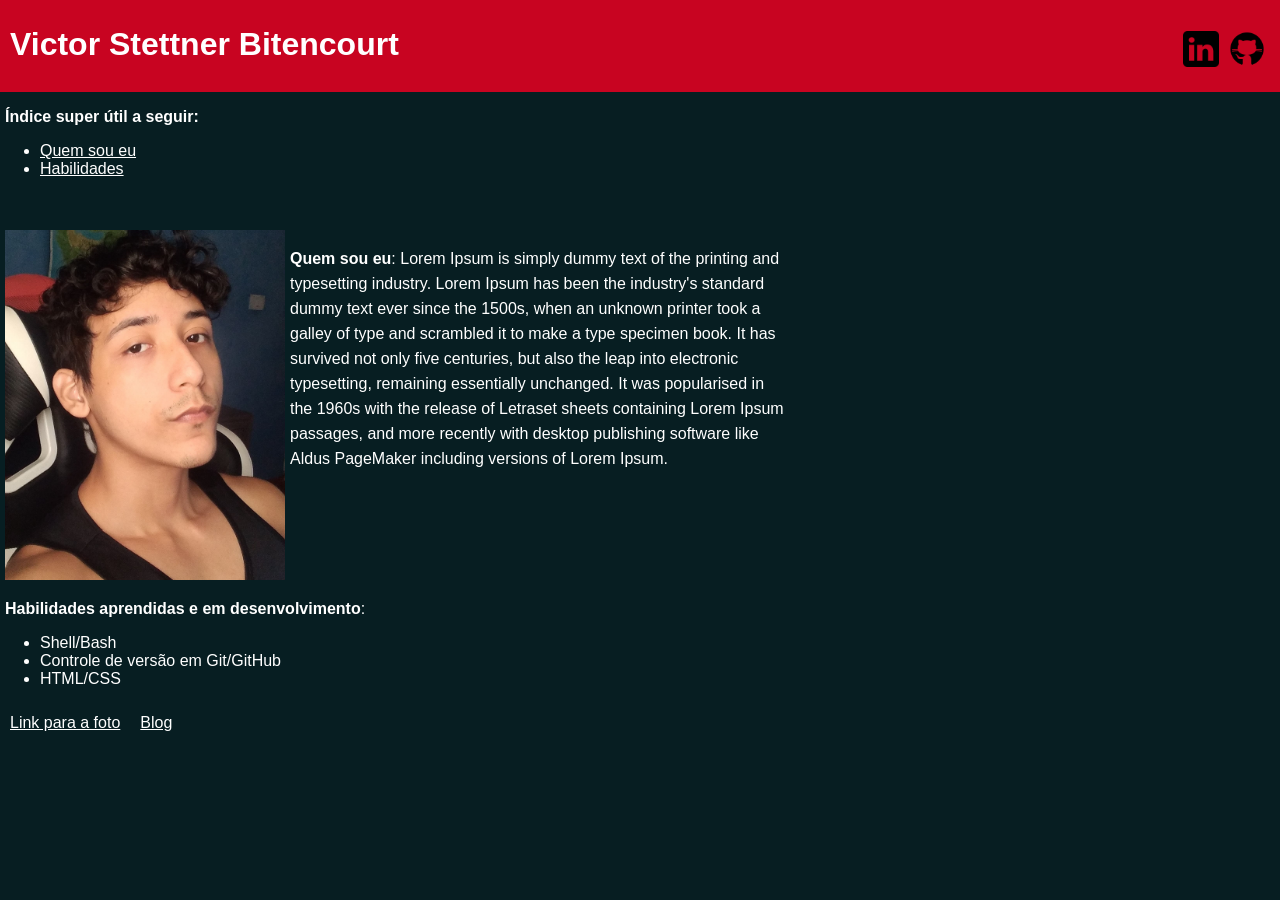
==== index.html @ 0883e7fb "alterando os arquivos de diretorio" ====
<!DOCTYPE html>
<html lang="pt-br">

<head>
    <meta charset="UTF-8">
    <link rel="stylesheet" href="style.css">
    <meta http-equiv="X-UA-Compatible" content="IE=edge">
    <meta name="viewport" content="width=device-width, initial-scale=1.0">
    <title>Portfólio</title>
</head>

<body>
    <header>
        <h1>Victor Stettner Bitencourt</h1>
        <p class="linkedin"><a href="https://www.linkedin.com/in/victor-stettner/" target="_blank"><img
                    src="linkedin-icon.png" width="36px"></a><a href="https://github.com/victorsbit"
                target="_blank"><img src="github.png" width="36px"></a></p>
    </header>
    <p id="indice"><strong>Índice super útil a seguir:</strong></p>
    <ul>
        <li><a href="#quem-sou-eu">Quem sou eu</a></li>
        <li><a href="#habilidades">Habilidades</a></li>
    </ul>

    <br>
    <br>
    <div class="main-container">
        <section>
            <img src="photo2.jpg" alt="" height="350" id="foto">
        </section>
        <br>
        <br>

        <article>
            <p id="quem-sou-eu">
                <strong>Quem sou eu</strong>: Lorem Ipsum is simply dummy text of the printing and typesetting industry. Lorem
                Ipsum has been the industry's standard dummy text ever since the 1500s, when an unknown printer took a galley of
                type and scrambled it to make a type specimen book. It has survived not only five centuries, but also the leap
                into electronic typesetting, remaining essentially unchanged. It was popularised in the 1960s with the release
                of Letraset sheets containing Lorem Ipsum passages, and more recently with desktop publishing software like
                Aldus PageMaker including versions of Lorem Ipsum.
            </p>
        </article>
    </div>

    <p id="habilidades">
        <strong>Habilidades aprendidas e em desenvolvimento</strong>:
    <ul>
        <li>
            Shell/Bash
        </li>
        <li>
            Controle de versão em Git/GitHub
        </li>
        <li>
            HTML/CSS
        </li>
    </ul>
    </p>

    <footer>    
        <a href="#foto">Link para a foto</a>
        <br>
        <a href="https://www.deprocrastination.co/blog/choose-your-addiction">Blog</a>
        <br>
        <br>
    </footer>
</body>

</html>
---- style.css ----
body {
    margin: auto 0;
    background-color: #071E22;
    color: white;
    font-family: Verdana, Geneva, Tahoma, sans-serif;
}

header {
    display: flex;
    justify-content: space-between;
    background-color: #C80421;
    padding: 5px;
}

a {
    color: white;
}

h1 {
    text-align: left;
    padding-left: 5px;
}

p img {
    padding-right: 10px;
}

.linkedin {
    padding-top: 10px;
}

.main-container {
    display: flex;
}

.main-container img {
    padding-right: 5px;
    padding-left: 5px;
}

.main-container p {
    line-height: 25px;
    width: 500px;
}

#indice {
    padding-left: 5px;
}

#habilidades {
    padding-left: 5px;
}

footer {
    display: flex;
}

footer a {
    padding: 10px;
}
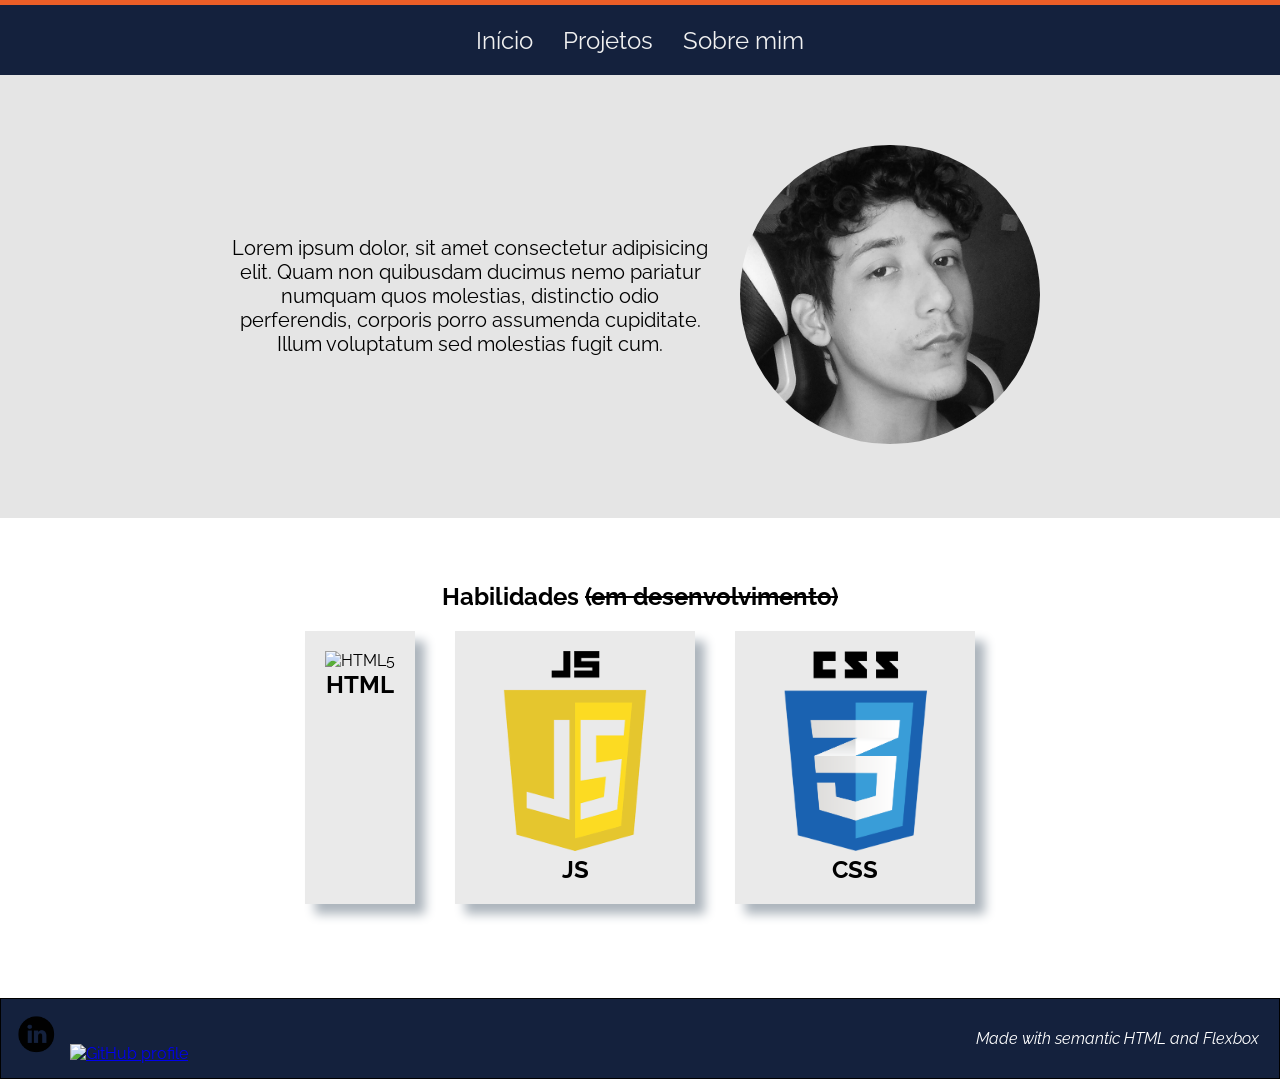
==== commit 548d371b: "Pagina de portfolio atualizada" ====
--- a/index.html
+++ b/index.html
@@ -1,70 +1,75 @@
 <!DOCTYPE html>
-<html lang="pt-br">
+<html lang="en">
 
 <head>
-    <meta charset="UTF-8">
-    <link rel="stylesheet" href="style.css">
-    <meta http-equiv="X-UA-Compatible" content="IE=edge">
-    <meta name="viewport" content="width=device-width, initial-scale=1.0">
-    <title>Portfólio</title>
+  <meta charset="UTF-8">
+  <meta http-equiv="X-UA-Compatible" content="IE=edge">
+  <meta name="viewport" content="width=device-width, initial-scale=1.0">
+  <link rel="stylesheet" href="style.css">
+  <link rel="preconnect" href="https://fonts.googleapis.com">
+  <link rel="preconnect" href="https://fonts.gstatic.com" crossorigin>
+  <link href="https://fonts.googleapis.com/css2?family=Raleway&display=swap" rel="stylesheet">
+  <script src="https://kit.fontawesome.com/c69fb6949b.js" crossorigin="anonymous"></script>
+  <title>Document</title>
 </head>
 
 <body>
-    <header>
-        <h1>Victor Stettner Bitencourt</h1>
-        <p class="linkedin"><a href="https://www.linkedin.com/in/victor-stettner/" target="_blank"><img
-                    src="linkedin-icon.png" width="36px"></a><a href="https://github.com/victorsbit"
-                target="_blank"><img src="github.png" width="36px"></a></p>
-    </header>
-    <p id="indice"><strong>Índice super útil a seguir:</strong></p>
-    <ul>
-        <li><a href="#quem-sou-eu">Quem sou eu</a></li>
-        <li><a href="#habilidades">Habilidades</a></li>
-    </ul>
 
-    <br>
-    <br>
-    <div class="main-container">
-        <section>
-            <img src="photo2.jpg" alt="" height="350" id="foto">
-        </section>
-        <br>
-        <br>
+  <header class="header-container">
+    <section class="header-wrapper">
+      <nav class="header-nav">
+        <a href="#">Início</a>
+        <a href="">Projetos</a>
+        <a href="">Sobre mim</a>
+      <!-- </nav>
+      <div class="links">
+        <a href="#"><img src="images/linkedin.jpg" alt="link para perfil do LinkedIn" class="icon"></a>
+        <a href="#"><img src="images/linkedin.jpg" alt="link para perfil do LinkedIn" class="icon"></a>
+      </div> -->
+    </section>
+  </header>
 
-        <article>
-            <p id="quem-sou-eu">
-                <strong>Quem sou eu</strong>: Lorem Ipsum is simply dummy text of the printing and typesetting industry. Lorem
-                Ipsum has been the industry's standard dummy text ever since the 1500s, when an unknown printer took a galley of
-                type and scrambled it to make a type specimen book. It has survived not only five centuries, but also the leap
-                into electronic typesetting, remaining essentially unchanged. It was popularised in the 1960s with the release
-                of Letraset sheets containing Lorem Ipsum passages, and more recently with desktop publishing software like
-                Aldus PageMaker including versions of Lorem Ipsum.
-            </p>
-        </article>
+  <main>
+
+    <section class="hero">
+      <section class="about-me">
+        <p>Lorem ipsum dolor, sit amet consectetur adipisicing elit. Quam non quibusdam ducimus nemo pariatur numquam quos molestias, distinctio odio perferendis, corporis porro assumenda cupiditate. Illum voluptatum sed molestias fugit cum.</p>
+      </section>
+      <aside class="profile">
+        <img src="images/profile.jpg" alt="Foto de perfil" class="profile-picture">
+      </aside>
+    </section>
+    <aside>
+    </aside>
+
+    <section class="main-container">
+      <h1>Habilidades <strike>(em desenvolvimento)</strike></h1>
+      <section class="skill-container">
+        <div class="skill-card">
+          <img src="images/html5.png" alt="HTML5" class="card-img">
+          <h2>HTML</h2>
+        </div>
+        <div class="skill-card">
+          <img src="images/js.png" alt="JS" class="card-img">
+          <h2>JS</h2>
+        </div>
+        <div class="skill-card">
+          <img src="images/css.png" alt="CSS" class="card-img">
+          <h2>CSS</h2>
+        </div>
+      </section>
+    </section>
+
+  </main>
+
+  <footer>
+    <div class="socials">
+      <a href="https://www.linkedin.com/in/victor-stettner/" target="_blank"><img src="images/linkedin.png" alt="LinkedIn profile" class="icon"></a>
+      <a href="https://github.com/victorsbit" target="_blank"><img src="images/github.png" alt="GitHub profile" class="icon"></a>
     </div>
+    <p><i>Made with semantic HTML and Flexbox</i></p>
+  </footer>
 
-    <p id="habilidades">
-        <strong>Habilidades aprendidas e em desenvolvimento</strong>:
-    <ul>
-        <li>
-            Shell/Bash
-        </li>
-        <li>
-            Controle de versão em Git/GitHub
-        </li>
-        <li>
-            HTML/CSS
-        </li>
-    </ul>
-    </p>
-
-    <footer>    
-        <a href="#foto">Link para a foto</a>
-        <br>
-        <a href="https://www.deprocrastination.co/blog/choose-your-addiction">Blog</a>
-        <br>
-        <br>
-    </footer>
 </body>
 
-</html>+</html>
--- a/style.css
+++ b/style.css
@@ -1,60 +1,131 @@
-body {
-    margin: auto 0;
-    background-color: #071E22;
-    color: white;
-    font-family: Verdana, Geneva, Tahoma, sans-serif;
+* {
+  margin: 0;
+  padding: 0;
+  box-sizing: border-box;
 }
 
-header {
-    display: flex;
-    justify-content: space-between;
-    background-color: #C80421;
-    padding: 5px;
+body {
+  font-family: 'Raleway', sans-serif;
+  border-top: 5px solid #eb5e28;
 }
 
-a {
-    color: white;
+.header-container {
+  width: 100%;
+  display: flex;
+  justify-content: center;
+  background-color: #14213d;
 }
 
-h1 {
-    text-align: left;
-    padding-left: 5px;
+.header-wrapper {
+  display: flex;
+  width: 60%;
+  align-items: center;
+  justify-content: center;
+  min-height: 70px;
 }
 
-p img {
-    padding-right: 10px;
+.header-nav {
+  display: flex;
 }
 
-.linkedin {
-    padding-top: 10px;
+.header-nav a {
+  margin: 15px;
+  font-size: 1.5rem;
+  text-decoration: none;
+  color: #F0F0F0;
+}
+
+.links {
+  display: flex;
+  color: white;
+}
+
+.icon {
+  width: 50px;
+  height: 50px;
+  padding: 5px;
+}
+
+main {
+  display: flex;
+  justify-content: center;
+  align-items: center;
+  flex-flow: column;
+}
+
+.hero {
+  display: flex;
+  width: 100%;
+  padding: 50px;
+  align-items: center;
+  justify-content: center;
+  background-color: #E5E5E5;
+}
+
+.about-me {
+  width: 500px;
+  padding: 10px;
+  text-align: center;
+  font-size: 1.25rem;
+}
+
+.profile-picture {
+  width: 300px;
+  border-radius: 150px;
+  margin: 20px;
 }
 
 .main-container {
-    display: flex;
+  width: 100%;
+  height: 50vh;
+  margin-bottom: 30px;
+  text-align: center;
+  display: flex;
+  justify-content: center;
+  align-items: center;
+  flex-direction: column;
 }
 
-.main-container img {
-    padding-right: 5px;
-    padding-left: 5px;
+.main-container h1 {
+  margin-bottom: 20px;
 }
 
-.main-container p {
-    line-height: 25px;
-    width: 500px;
+.skill-container {
+  width: 900px;
+  display: flex;
+  justify-content: center;
 }
 
-#indice {
-    padding-left: 5px;
+.skill-card {
+  padding: 20px;
+  margin: 0px 20px;
+  text-align: center;
+  background-color: rgba(229, 229, 229, 0.8);
+  box-shadow: 10px 10px 10px #adb5bd;
 }
 
-#habilidades {
-    padding-left: 5px;
+.skill-card:hover {
+  box-shadow: 10px 10px 100px black;
+}
+
+.card-img {
+  width: 200px;
 }
 
 footer {
-    display: flex;
+  min-height: 70px;
+  border: black solid 1px;
+  display: flex;
+  justify-content: space-between;
+  align-items: center;
+  background-color: #14213d;
+  color: white;
 }
 
-footer a {
-    padding: 10px;
-}+footer p {
+  margin-right: 20px;
+}
+
+.socials {
+  padding: 10px;
+}
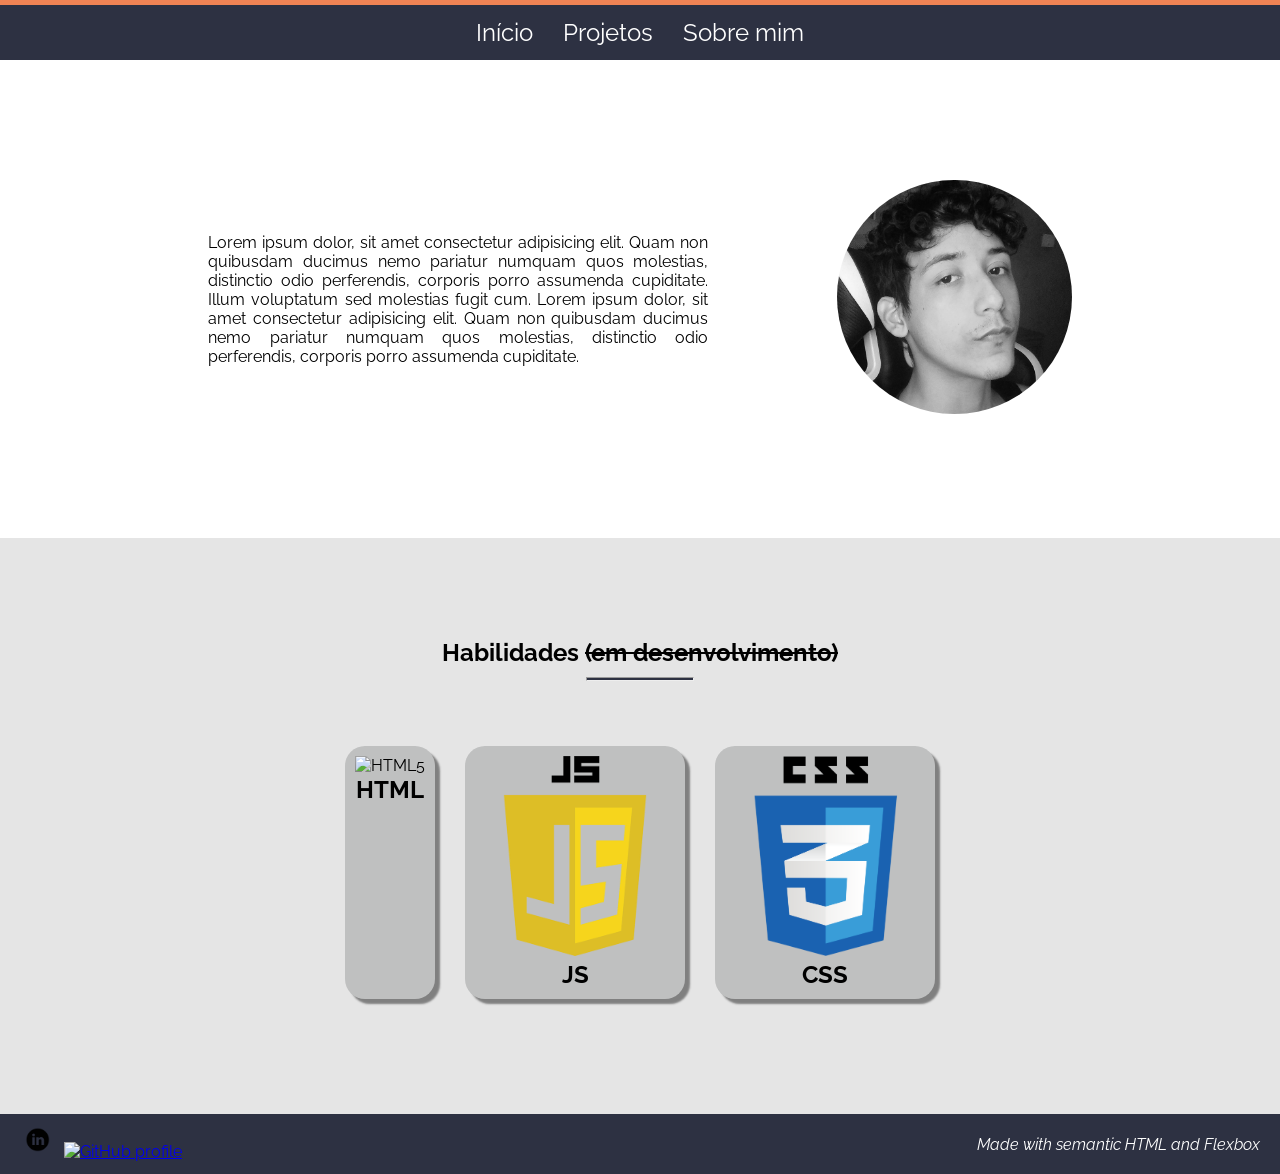
==== commit a0a09475: "Adiciona atualizacoes ao layout" ====
--- a/index.html
+++ b/index.html
@@ -1,5 +1,5 @@
 <!DOCTYPE html>
-<html lang="en">
+<html lang="pt-br">
 
 <head>
   <meta charset="UTF-8">
@@ -9,41 +9,33 @@
   <link rel="preconnect" href="https://fonts.googleapis.com">
   <link rel="preconnect" href="https://fonts.gstatic.com" crossorigin>
   <link href="https://fonts.googleapis.com/css2?family=Raleway&display=swap" rel="stylesheet">
-  <script src="https://kit.fontawesome.com/c69fb6949b.js" crossorigin="anonymous"></script>
-  <title>Document</title>
+  <title>Portfólio</title>
 </head>
 
 <body>
 
   <header class="header-container">
-    <section class="header-wrapper">
       <nav class="header-nav">
         <a href="#">Início</a>
-        <a href="">Projetos</a>
-        <a href="">Sobre mim</a>
-      <!-- </nav>
-      <div class="links">
-        <a href="#"><img src="images/linkedin.jpg" alt="link para perfil do LinkedIn" class="icon"></a>
-        <a href="#"><img src="images/linkedin.jpg" alt="link para perfil do LinkedIn" class="icon"></a>
-      </div> -->
-    </section>
+        <a href="#">Projetos</a>
+        <a href="#">Sobre mim</a>
+      </nav>
   </header>
 
   <main>
 
     <section class="hero">
       <section class="about-me">
-        <p>Lorem ipsum dolor, sit amet consectetur adipisicing elit. Quam non quibusdam ducimus nemo pariatur numquam quos molestias, distinctio odio perferendis, corporis porro assumenda cupiditate. Illum voluptatum sed molestias fugit cum.</p>
+        <p>Lorem ipsum dolor, sit amet consectetur adipisicing elit. Quam non quibusdam ducimus nemo pariatur numquam quos molestias, distinctio odio perferendis, corporis porro assumenda cupiditate. Illum voluptatum sed molestias fugit cum. Lorem ipsum dolor, sit amet consectetur adipisicing elit. Quam non quibusdam ducimus nemo pariatur numquam quos molestias, distinctio odio perferendis, corporis porro assumenda cupiditate.</p>
       </section>
       <aside class="profile">
-        <img src="images/profile.jpg" alt="Foto de perfil" class="profile-picture">
+        <img src="images/profile.jpg" alt="Foto de perfil" class="profile-pic">
       </aside>
     </section>
-    <aside>
-    </aside>
 
     <section class="main-container">
-      <h1>Habilidades <strike>(em desenvolvimento)</strike></h1>
+      <h1 class="title-skill">Habilidades <strike>(em desenvolvimento)</strike></h1>
+      <hr>
       <section class="skill-container">
         <div class="skill-card">
           <img src="images/html5.png" alt="HTML5" class="card-img">
--- a/style.css
+++ b/style.css
@@ -5,127 +5,181 @@
 }
 
 body {
+  width: 100%;
+  min-height: 100vh;
+  display: flex;
+  flex-direction: column;
   font-family: 'Raleway', sans-serif;
-  border-top: 5px solid #eb5e28;
 }
 
 .header-container {
   width: 100%;
+  height: 60px;
   display: flex;
   justify-content: center;
-  background-color: #14213d;
-}
-
-.header-wrapper {
-  display: flex;
-  width: 60%;
   align-items: center;
-  justify-content: center;
-  min-height: 70px;
+  background-color: #2d3142;
+  border-top: #ef8354 solid 5px;
+  font-size: 1.5em;
 }
 
 .header-nav {
-  display: flex;
-}
-
-.header-nav a {
-  margin: 15px;
-  font-size: 1.5rem;
-  text-decoration: none;
-  color: #F0F0F0;
-}
-
-.links {
-  display: flex;
-  color: white;
-}
-
-.icon {
-  width: 50px;
-  height: 50px;
-  padding: 5px;
-}
-
-main {
-  display: flex;
-  justify-content: center;
-  align-items: center;
-  flex-flow: column;
-}
-
-.hero {
-  display: flex;
   width: 100%;
-  padding: 50px;
-  align-items: center;
-  justify-content: center;
-  background-color: #E5E5E5;
-}
-
-.about-me {
-  width: 500px;
-  padding: 10px;
-  text-align: center;
-  font-size: 1.25rem;
-}
-
-.profile-picture {
-  width: 300px;
-  border-radius: 150px;
-  margin: 20px;
-}
-
-.main-container {
-  width: 100%;
-  height: 50vh;
-  margin-bottom: 30px;
-  text-align: center;
-  display: flex;
-  justify-content: center;
-  align-items: center;
-  flex-direction: column;
-}
-
-.main-container h1 {
-  margin-bottom: 20px;
-}
-
-.skill-container {
-  width: 900px;
   display: flex;
   justify-content: center;
 }
 
-.skill-card {
-  padding: 20px;
-  margin: 0px 20px;
-  text-align: center;
-  background-color: rgba(229, 229, 229, 0.8);
-  box-shadow: 10px 10px 10px #adb5bd;
+.header-nav a {
+  padding: 15px;
+  color: white;
+  text-decoration: none;
 }
 
-.skill-card:hover {
-  box-shadow: 10px 10px 100px black;
+@media screen and (max-width: 1024px) {
+  .header-container {
+    font-size: 1.2em;
+  }
+}
+
+main {
+  width: 100%;
+  flex-direction: column;
+  align-items: center;
+  display: flex;
+}
+
+.hero {
+  background-color: #FFFFFF;
+  width: 100%;
+  padding: 100px;
+  display: flex;
+  justify-content: space-evenly;
+  align-items: center;
+}
+
+.about-me {
+  width: 50%;
+  padding: 20px;
+  text-align: justify;
+  text-justify: distribute;
+}
+
+.profile-pic {
+  width: 275px;
+  padding: 20px;
+  border-radius: 150px;
 }
 
 .card-img {
   width: 200px;
 }
 
+@media screen and (max-width: 1024px) {
+  .hero {
+    width: 100%;
+    padding: 50px;
+    display: flex;
+    justify-content: space-evenly;
+    flex-direction: column;
+  }
+
+  .profile {
+    order: 1;
+  }
+
+  .about-me {
+    order: 2;
+  }
+
+  .profile-pic {
+    width: 200px;
+    padding: 10px;
+  }
+
+  .about-me {
+    width: 75%;
+  }
+}
+
+@media screen and (max-width: 700px) {
+  .hero {
+    padding: 20px; 
+  }
+
+  .about-me {
+    width: 100%;
+  }
+}
+
+.main-container {
+  width: 100%;
+  padding: 100px;
+  background-color: #e5e5e5;
+  display: flex;
+  flex-direction: column;
+  align-items: center;
+  text-align: center;
+}
+
+hr {
+  width: 10%;
+  height: 4px;
+  background-color: #2d3142;
+  margin: 10px 0 50px 0;
+}
+
+.skill-container {
+  display: flex;
+}
+
+.skill-card {
+  text-align: center;
+  background-color: #BFC0C0;
+  border-radius: 20px;
+  margin: 15px;
+  padding: 10px;
+  box-shadow: 5px 5px 2px 0 gray;
+}
+
+.skill-card:hover {
+  box-shadow: 10px 10px 5px 5px gray;
+}
+
+@media screen and (max-width: 1024px) {
+  .card-img {
+    width: 150px;
+  }
+}
+
+@media screen and (max-width: 700px) {
+  .skill-container {
+    flex-direction: column;
+  }
+}
+
+main {
+  background-color: #e5e5e5;
+  flex: 1;
+}
+
 footer {
-  min-height: 70px;
-  border: black solid 1px;
+  background-color: #2d3142;
+  height: 60px;
   display: flex;
+  color: white;
   justify-content: space-between;
   align-items: center;
-  background-color: #14213d;
-  color: white;
+  padding: 20px;
 }
 
-footer p {
-  margin-right: 20px;
+.icon {
+  width: 25px;
+  margin: 5px;
 }
 
-.socials {
-  padding: 10px;
+@media screen and (max-width: 400px) {
+  footer {
+    font-size: 0.8em;
+    justify-content: space-around;
+  }
 }
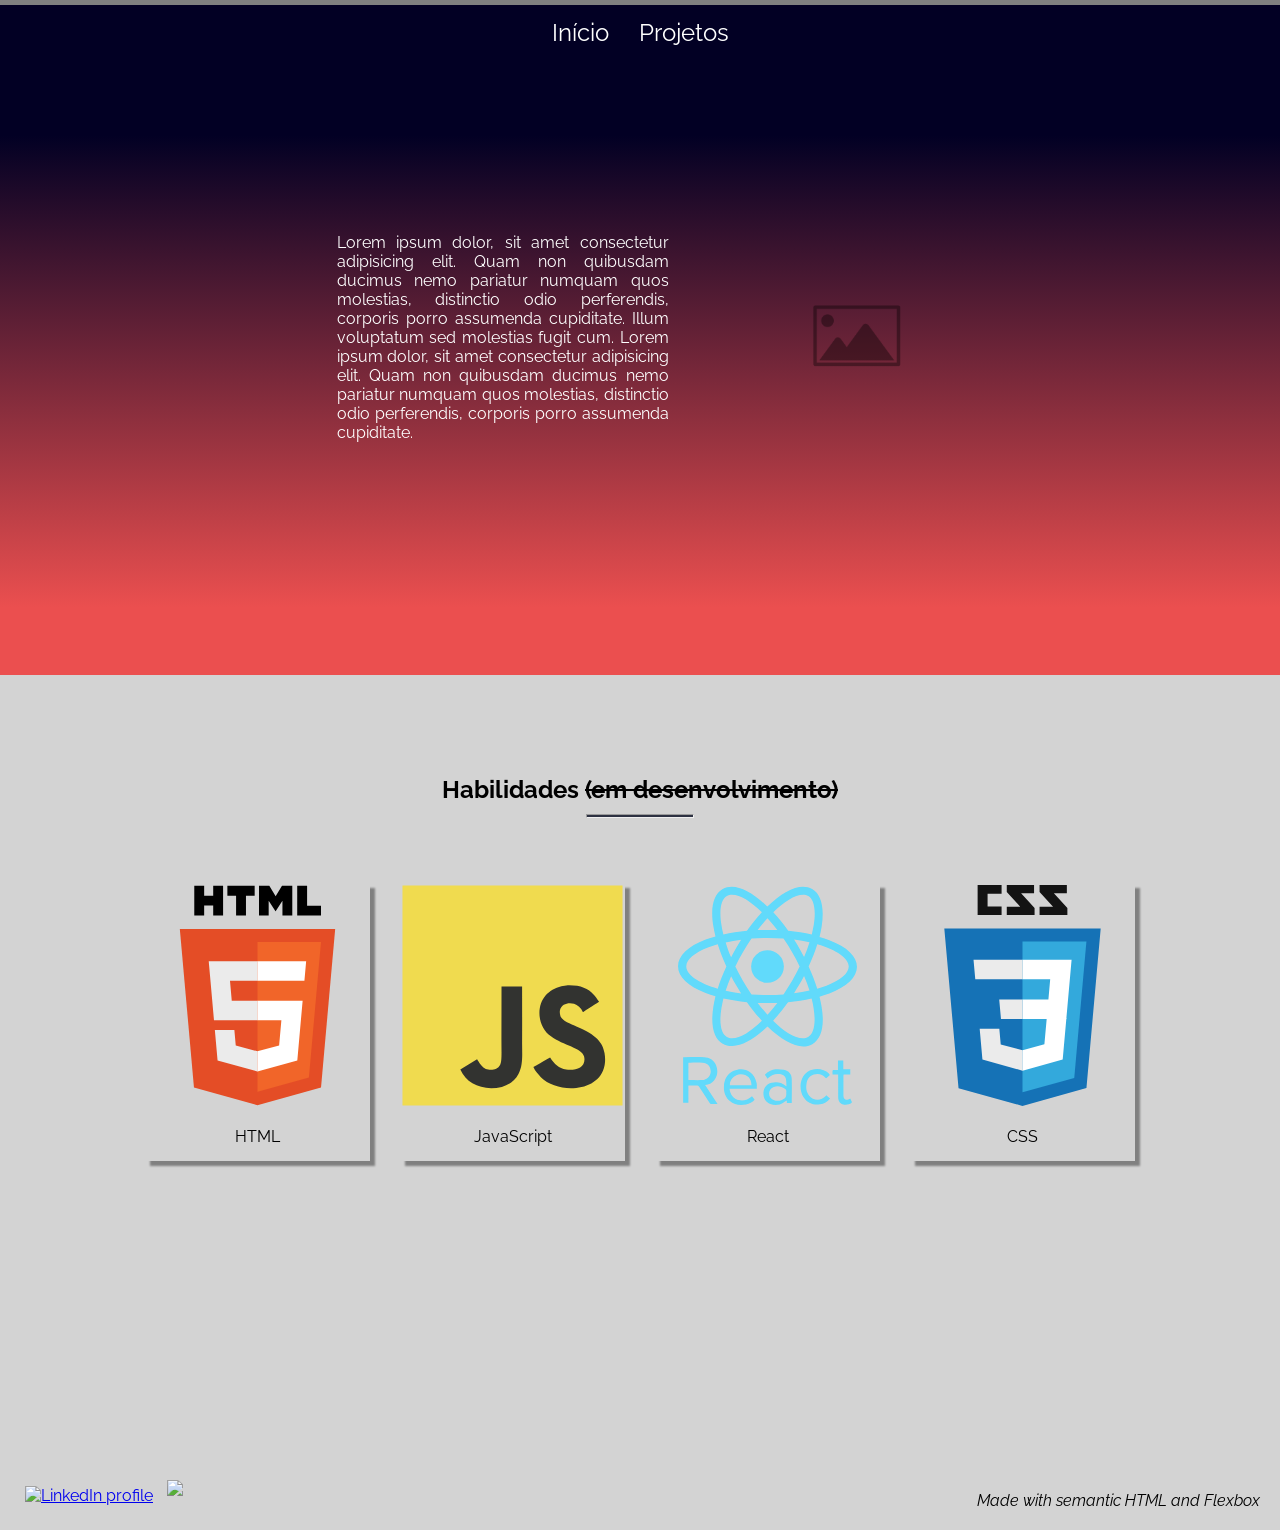
==== commit 1e6c7077: "new layout" ====
--- a/index.html
+++ b/index.html
@@ -17,8 +17,7 @@
   <header class="header-container">
       <nav class="header-nav">
         <a href="#">Início</a>
-        <a href="#">Projetos</a>
-        <a href="#">Sobre mim</a>
+        <a href="#skills">Projetos</a>
       </nav>
   </header>
 
@@ -29,25 +28,29 @@
         <p>Lorem ipsum dolor, sit amet consectetur adipisicing elit. Quam non quibusdam ducimus nemo pariatur numquam quos molestias, distinctio odio perferendis, corporis porro assumenda cupiditate. Illum voluptatum sed molestias fugit cum. Lorem ipsum dolor, sit amet consectetur adipisicing elit. Quam non quibusdam ducimus nemo pariatur numquam quos molestias, distinctio odio perferendis, corporis porro assumenda cupiditate.</p>
       </section>
       <aside class="profile">
-        <img src="images/profile.jpg" alt="Foto de perfil" class="profile-pic">
+        <img src="images/placeholder-image.png" alt="Foto de perfil" class="profile-pic">
       </aside>
     </section>
 
     <section class="main-container">
-      <h1 class="title-skill">Habilidades <strike>(em desenvolvimento)</strike></h1>
+      <h1 class="title-skill" id="skills">Habilidades <strike>(em desenvolvimento)</strike></h1>
       <hr>
       <section class="skill-container">
         <div class="skill-card">
-          <img src="images/html5.png" alt="HTML5" class="card-img">
-          <h2>HTML</h2>
+          <img src="images/html.svg" alt="HTML5 icon" class="card-img">
+          <div class="span"><span>HTML</span></div>
         </div>
         <div class="skill-card">
-          <img src="images/js.png" alt="JS" class="card-img">
-          <h2>JS</h2>
+          <img src="images/js.svg" alt="JS icon" class="card-img">
+          <div class="span"><span>JavaScript</span></div>
         </div>
         <div class="skill-card">
-          <img src="images/css.png" alt="CSS" class="card-img">
-          <h2>CSS</h2>
+          <img src="images/react.svg" alt="React icon" class="card-img">
+          <div class="span"><span>React</span></div>
+        </div>
+        <div class="skill-card">
+          <img src="images/css.svg" alt="CSS icon" class="card-img">
+          <div class="span"><span>CSS</span></div>
         </div>
       </section>
     </section>
@@ -55,9 +58,9 @@
   </main>
 
   <footer>
-    <div class="socials">
-      <a href="https://www.linkedin.com/in/victor-stettner/" target="_blank"><img src="images/linkedin.png" alt="LinkedIn profile" class="icon"></a>
-      <a href="https://github.com/victorsbit" target="_blank"><img src="images/github.png" alt="GitHub profile" class="icon"></a>
+    <div id="socials">
+      <a href="https://www.linkedin.com/in/victor-stettner/" target="_blank"><img src="https://cdn.jsdelivr.net/gh/devicons/devicon/icons/linkedin/linkedin-plain.svg" alt="LinkedIn profile" class="icon"></a>
+      <a href="https://github.com/victorsbit" target="_blank"><img src="https://cdn.jsdelivr.net/gh/devicons/devicon/icons/github/github-original.svg" class="icon"></a>
     </div>
     <p><i>Made with semantic HTML and Flexbox</i></p>
   </footer>
--- a/style.css
+++ b/style.css
@@ -18,9 +18,10 @@
   display: flex;
   justify-content: center;
   align-items: center;
-  background-color: #2d3142;
-  border-top: #ef8354 solid 5px;
+  background: #020024;
+  border-top: gray solid 5px;
   font-size: 1.5em;
+  position: fixed;
 }
 
 .header-nav {
@@ -35,6 +36,7 @@
   text-decoration: none;
 }
 
+
 @media screen and (max-width: 1024px) {
   .header-container {
     font-size: 1.2em;
@@ -49,8 +51,11 @@
 }
 
 .hero {
-  background-color: #FFFFFF;
-  width: 100%;
+  background: rgb(235,79,79);
+  background: linear-gradient(0deg, rgba(235,79,79,1) 10%, rgba(2,0,36,1) 80%);
+  color: white;
+  width: 100%;
+  height: 75vh;
   padding: 100px;
   display: flex;
   justify-content: space-evenly;
@@ -71,7 +76,24 @@
 }
 
 .card-img {
-  width: 200px;
+  width: 225px;
+}
+
+@media screen and (min-width: 1025px) {
+  .hero {
+    justify-content: center;
+  }
+  
+  .profile-pic {
+    padding: 0;
+  }
+
+  .about-me {
+    width: 40%;
+    padding: 50px;
+    text-align: justify;
+    text-justify: distribute;
+  }
 }
 
 @media screen and (max-width: 1024px) {
@@ -114,11 +136,14 @@
 .main-container {
   width: 100%;
   padding: 100px;
-  background-color: #e5e5e5;
+  /* background: rgb(2,0,36,1);
+  background: linear-gradient(0deg, rgba(2,0,36,1) 10%, rgba(235,79,79) 80%); */
+  background-color: lightgray;
   display: flex;
   flex-direction: column;
   align-items: center;
   text-align: center;
+  height: 75vh;
 }
 
 hr {
@@ -133,12 +158,16 @@
 }
 
 .skill-card {
+  /* background-color: rgba(235,79,79,1); */
   text-align: center;
-  background-color: #BFC0C0;
-  border-radius: 20px;
   margin: 15px;
-  padding: 10px;
   box-shadow: 5px 5px 2px 0 gray;
+  transition: 0.25s;
+}
+
+.span {
+  background-color: lightgray;
+  padding: 15px;
 }
 
 .skill-card:hover {
@@ -163,17 +192,18 @@
 }
 
 footer {
-  background-color: #2d3142;
-  height: 60px;
-  display: flex;
-  color: white;
+  background-color: lightgray;
+  /* background: rgb(2,0,36);
+  background: linear-gradient(90deg, rgba(2,0,36,1) 10%, rgba(255,255,255,1) 70%); */
+  height: 20vh;
+  display: flex;
   justify-content: space-between;
-  align-items: center;
+  align-items: flex-end;
   padding: 20px;
 }
 
 .icon {
-  width: 25px;
+  width: 35px;
   margin: 5px;
 }
 
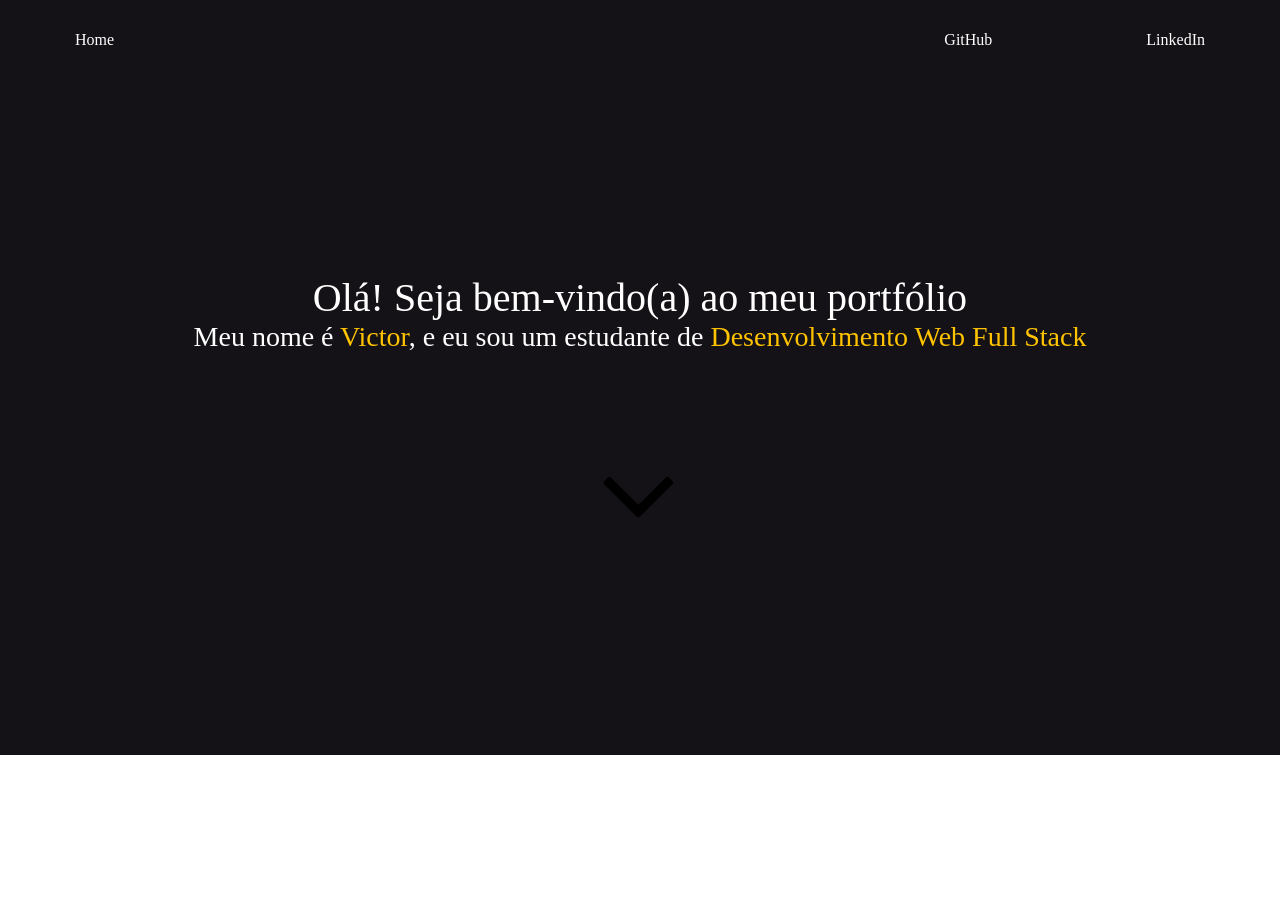
==== commit 890922ee: "feat: header" ====
--- a/index.html
+++ b/index.html
@@ -1,70 +1,42 @@
 <!DOCTYPE html>
-<html lang="pt-br">
+<html lang="en">
+  <head>
+    <meta charset="UTF-8">
+    <meta http-equiv="X-UA-Compatible" content="IE=edge">
+    <meta name="viewport" content="width=device-width, initial-scale=1.0">
+    <link rel="stylesheet" href="style.css">
+    <title>Document</title>
+  </head>
+  <body>
+    <header class="main-header">
+      <div>
+        <a href="#">
+          Home
+        </a>
+      </div>
+      <nav>
+        <a href="#">
+          GitHub
+        </a>
+        <a href="#">
+          LinkedIn
+        </a>
+      </nav>
+    </header>
 
-<head>
-  <meta charset="UTF-8">
-  <meta http-equiv="X-UA-Compatible" content="IE=edge">
-  <meta name="viewport" content="width=device-width, initial-scale=1.0">
-  <link rel="stylesheet" href="style.css">
-  <link rel="preconnect" href="https://fonts.googleapis.com">
-  <link rel="preconnect" href="https://fonts.gstatic.com" crossorigin>
-  <link href="https://fonts.googleapis.com/css2?family=Raleway&display=swap" rel="stylesheet">
-  <title>Portfólio</title>
-</head>
-
-<body>
-
-  <header class="header-container">
-      <nav class="header-nav">
-        <a href="#">Início</a>
-        <a href="#skills">Projetos</a>
-      </nav>
-  </header>
-
-  <main>
-
-    <section class="hero">
-      <section class="about-me">
-        <p>Lorem ipsum dolor, sit amet consectetur adipisicing elit. Quam non quibusdam ducimus nemo pariatur numquam quos molestias, distinctio odio perferendis, corporis porro assumenda cupiditate. Illum voluptatum sed molestias fugit cum. Lorem ipsum dolor, sit amet consectetur adipisicing elit. Quam non quibusdam ducimus nemo pariatur numquam quos molestias, distinctio odio perferendis, corporis porro assumenda cupiditate.</p>
-      </section>
-      <aside class="profile">
-        <img src="images/placeholder-image.png" alt="Foto de perfil" class="profile-pic">
-      </aside>
-    </section>
-
-    <section class="main-container">
-      <h1 class="title-skill" id="skills">Habilidades <strike>(em desenvolvimento)</strike></h1>
-      <hr>
-      <section class="skill-container">
-        <div class="skill-card">
-          <img src="images/html.svg" alt="HTML5 icon" class="card-img">
-          <div class="span"><span>HTML</span></div>
+    <main>
+      <section class="hero">
+        <div class="about-me">
+          <span class="welcome">Olá! Seja bem-vindo(a) ao meu portfólio</span>
+          <br />
+          <span class="about">Meu nome é <span class="orange">Victor</span>, e eu sou um estudante de <span class="orange">Desenvolvimento Web Full Stack</span></span>
         </div>
-        <div class="skill-card">
-          <img src="images/js.svg" alt="JS icon" class="card-img">
-          <div class="span"><span>JavaScript</span></div>
-        </div>
-        <div class="skill-card">
-          <img src="images/react.svg" alt="React icon" class="card-img">
-          <div class="span"><span>React</span></div>
-        </div>
-        <div class="skill-card">
-          <img src="images/css.svg" alt="CSS icon" class="card-img">
-          <div class="span"><span>CSS</span></div>
+        <div class="scroll-down">
+          <a href="#">
+            <img src="assets/dropdown-arrow.png" />
+          </a>
         </div>
       </section>
-    </section>
-
-  </main>
-
-  <footer>
-    <div id="socials">
-      <a href="https://www.linkedin.com/in/victor-stettner/" target="_blank"><img src="https://cdn.jsdelivr.net/gh/devicons/devicon/icons/linkedin/linkedin-plain.svg" alt="LinkedIn profile" class="icon"></a>
-      <a href="https://github.com/victorsbit" target="_blank"><img src="https://cdn.jsdelivr.net/gh/devicons/devicon/icons/github/github-original.svg" class="icon"></a>
-    </div>
-    <p><i>Made with semantic HTML and Flexbox</i></p>
-  </footer>
-
-</body>
-
-</html>
+    </main>
+  </body>
+</html>
--- a/style.css
+++ b/style.css
@@ -1,215 +1,94 @@
 * {
   margin: 0;
   padding: 0;
-  box-sizing: border-box;
+  scroll-behavior: smooth;
 }
 
 body {
-  width: 100%;
-  min-height: 100vh;
   display: flex;
   flex-direction: column;
-  font-family: 'Raleway', sans-serif;
+  height: 100vh;
 }
 
-.header-container {
-  width: 100%;
-  height: 60px;
+.main-header {
+  align-items: center;
+  background-color: rgb(20, 18, 22);
   display: flex;
-  justify-content: center;
-  align-items: center;
-  background: #020024;
-  border-top: gray solid 5px;
-  font-size: 1.5em;
-  position: fixed;
+  justify-content: space-between;
+  height: 80px;
 }
 
-.header-nav {
-  width: 100%;
-  display: flex;
-  justify-content: center;
-}
-
-.header-nav a {
-  padding: 15px;
+.main-header a {
   color: white;
+  margin: 0px 75px;
   text-decoration: none;
 }
 
+@media screen and (max-width: 500px) {
+  .main-header {
+    justify-content: center;
+  }
 
-@media screen and (max-width: 1024px) {
-  .header-container {
-    font-size: 1.2em;
+  .main-header a {
+    margin: 20px;
   }
 }
 
-main {
+.hero {
+  align-items: center;
+  background-color: rgb(20, 18, 22);
+  color: white;
+  display: flex;
+  flex-direction: column;
+  height: 75vh;
+  justify-content: center;
   width: 100%;
-  flex-direction: column;
-  align-items: center;
-  display: flex;
-}
-
-.hero {
-  background: rgb(235,79,79);
-  background: linear-gradient(0deg, rgba(235,79,79,1) 10%, rgba(2,0,36,1) 80%);
-  color: white;
-  width: 100%;
-  height: 75vh;
-  padding: 100px;
-  display: flex;
-  justify-content: space-evenly;
-  align-items: center;
 }
 
 .about-me {
-  width: 50%;
-  padding: 20px;
-  text-align: justify;
-  text-justify: distribute;
+  margin-bottom: 80px;
+  text-align: center;
 }
 
-.profile-pic {
-  width: 275px;
-  padding: 20px;
-  border-radius: 150px;
+.hero a {
+  text-decoration: none;
+  color: white;
 }
 
-.card-img {
-  width: 225px;
+.welcome {
+  font-size: 2.5em;
 }
 
-@media screen and (min-width: 1025px) {
-  .hero {
+.about {
+  font-size: 1.75em;
+}
+
+.orange {
+  color: rgb(255, 195, 0);
+}
+
+.scroll-down {
+  justify-self: flex-end;
+}
+
+.scroll-down img {
+  width: 125px;
+}
+
+@media screen and (max-width: 900px) {
+  .main-header {
     justify-content: center;
   }
-  
-  .profile-pic {
-    padding: 0;
+
+  .main-header a {
+    margin: 20px;
   }
 
-  .about-me {
-    width: 40%;
-    padding: 50px;
-    text-align: justify;
-    text-justify: distribute;
+  .welcome {
+    font-size: 2em;
   }
-}
-
-@media screen and (max-width: 1024px) {
-  .hero {
-    width: 100%;
-    padding: 50px;
-    display: flex;
-    justify-content: space-evenly;
-    flex-direction: column;
+  
+  .about {
+    font-size: 1.25em;
   }
-
-  .profile {
-    order: 1;
-  }
-
-  .about-me {
-    order: 2;
-  }
-
-  .profile-pic {
-    width: 200px;
-    padding: 10px;
-  }
-
-  .about-me {
-    width: 75%;
-  }
-}
-
-@media screen and (max-width: 700px) {
-  .hero {
-    padding: 20px; 
-  }
-
-  .about-me {
-    width: 100%;
-  }
-}
-
-.main-container {
-  width: 100%;
-  padding: 100px;
-  /* background: rgb(2,0,36,1);
-  background: linear-gradient(0deg, rgba(2,0,36,1) 10%, rgba(235,79,79) 80%); */
-  background-color: lightgray;
-  display: flex;
-  flex-direction: column;
-  align-items: center;
-  text-align: center;
-  height: 75vh;
-}
-
-hr {
-  width: 10%;
-  height: 4px;
-  background-color: #2d3142;
-  margin: 10px 0 50px 0;
-}
-
-.skill-container {
-  display: flex;
-}
-
-.skill-card {
-  /* background-color: rgba(235,79,79,1); */
-  text-align: center;
-  margin: 15px;
-  box-shadow: 5px 5px 2px 0 gray;
-  transition: 0.25s;
-}
-
-.span {
-  background-color: lightgray;
-  padding: 15px;
-}
-
-.skill-card:hover {
-  box-shadow: 10px 10px 5px 5px gray;
-}
-
-@media screen and (max-width: 1024px) {
-  .card-img {
-    width: 150px;
-  }
-}
-
-@media screen and (max-width: 700px) {
-  .skill-container {
-    flex-direction: column;
-  }
-}
-
-main {
-  background-color: #e5e5e5;
-  flex: 1;
-}
-
-footer {
-  background-color: lightgray;
-  /* background: rgb(2,0,36);
-  background: linear-gradient(90deg, rgba(2,0,36,1) 10%, rgba(255,255,255,1) 70%); */
-  height: 20vh;
-  display: flex;
-  justify-content: space-between;
-  align-items: flex-end;
-  padding: 20px;
-}
-
-.icon {
-  width: 35px;
-  margin: 5px;
-}
-
-@media screen and (max-width: 400px) {
-  footer {
-    font-size: 0.8em;
-    justify-content: space-around;
-  }
-}
+}
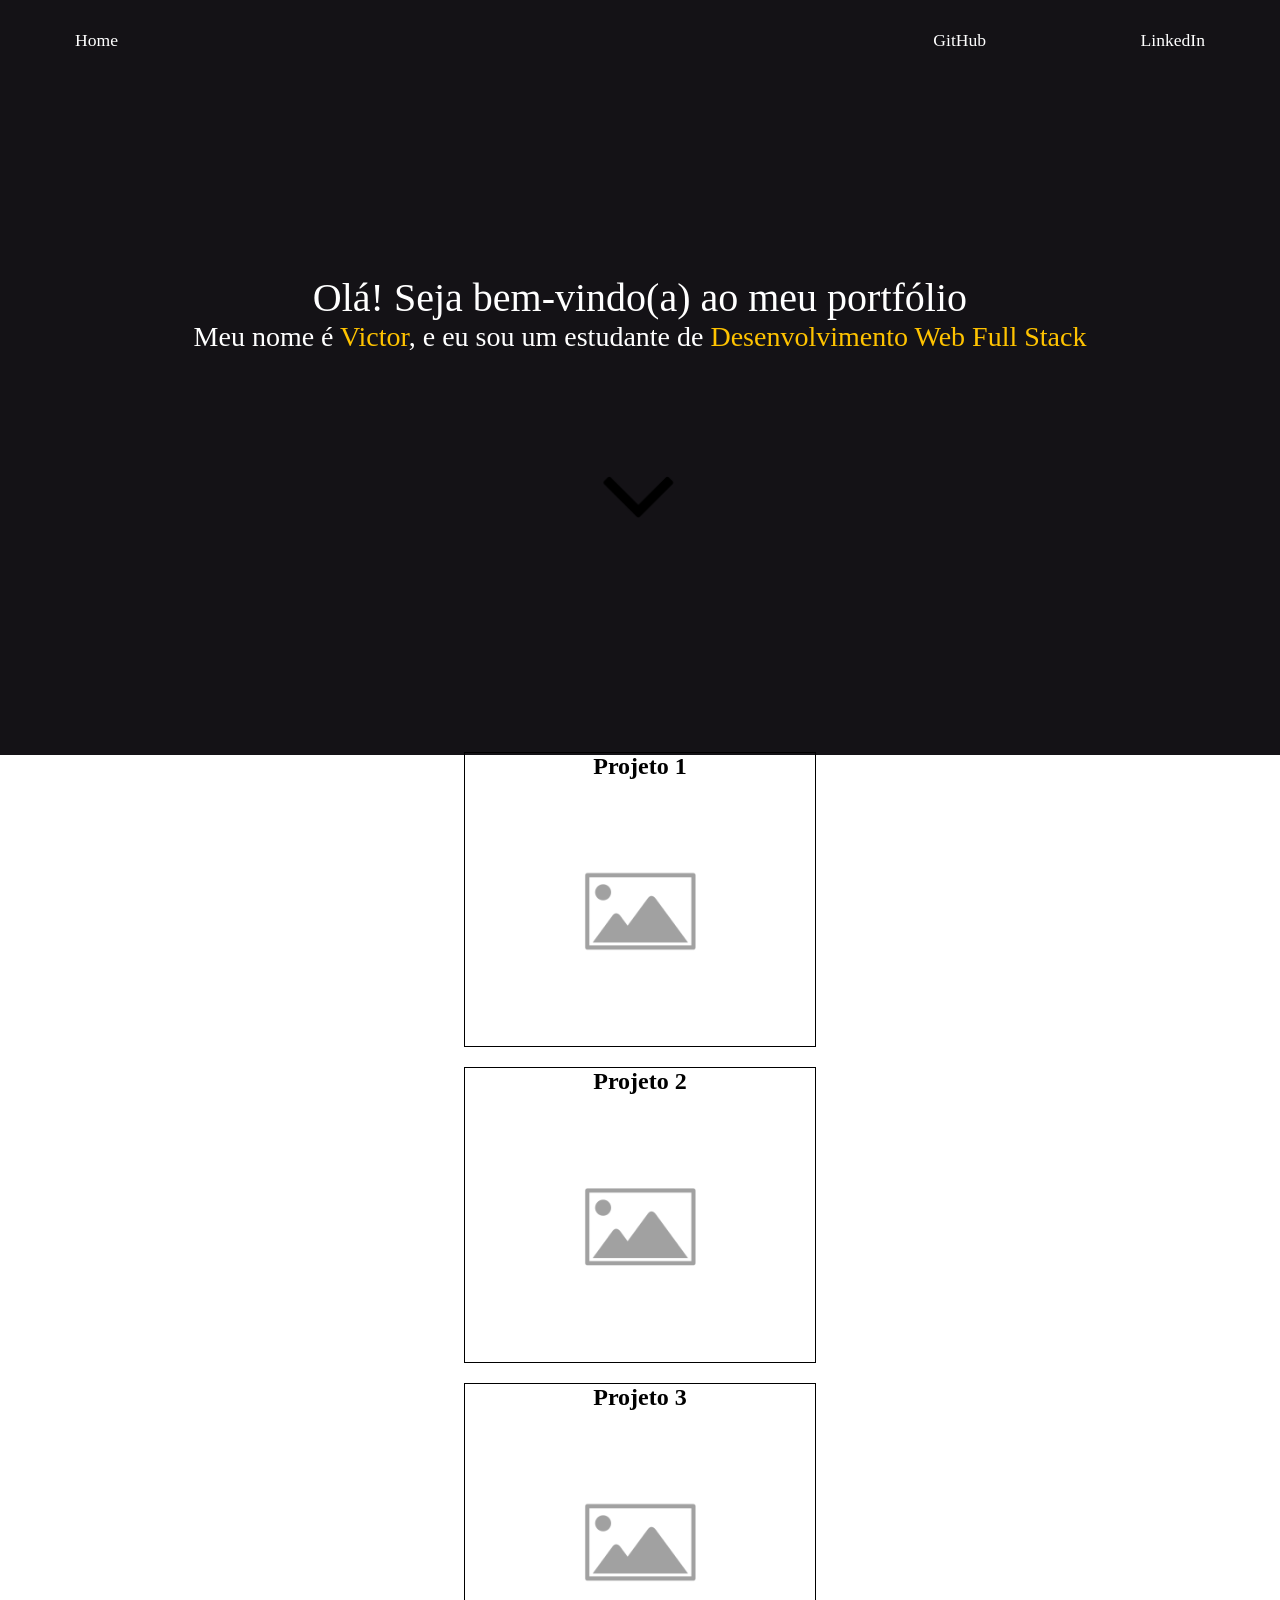
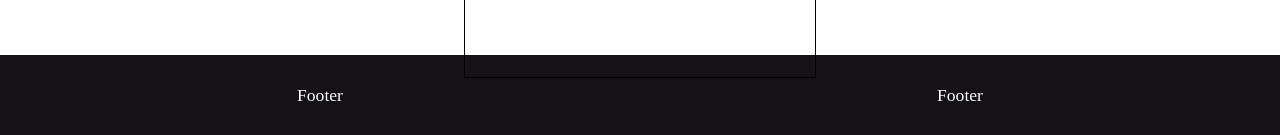
==== commit 2a8f36af: "adiciona mudancas" ====
--- a/index.html
+++ b/index.html
@@ -32,11 +32,35 @@
           <span class="about">Meu nome é <span class="orange">Victor</span>, e eu sou um estudante de <span class="orange">Desenvolvimento Web Full Stack</span></span>
         </div>
         <div class="scroll-down">
-          <a href="#">
+          <a href="#main-container">
             <img src="assets/dropdown-arrow.png" />
           </a>
         </div>
       </section>
+      <section class="main-container" id="main-container">
+        <div class="project-container">
+          <div class="project-card">
+            <h2>Projeto 1</h2>
+            <img src="assets/placeholder-image.png" class="card-image" />
+          </div>
+          <div class="project-card">
+            <h2>Projeto 2</h2>
+            <img src="assets/placeholder-image.png" class="card-image" />
+          </div>
+          <div class="project-card">
+            <h2>Projeto 3</h2>
+            <img src="assets/placeholder-image.png" class="card-image" />
+          </div>
+        </div>
+      </section>
+      <footer class="main-footer">
+        <div class="footer">
+          <span>Footer</span>
+        </div>
+        <div class="footer">
+          <span>Footer</span>
+        </div>
+      </footer>
     </main>
   </body>
 </html>
--- a/style.css
+++ b/style.css
@@ -15,7 +15,8 @@
   background-color: rgb(20, 18, 22);
   display: flex;
   justify-content: space-between;
-  height: 80px;
+  min-height: 80px;
+  font-size: 1.10em;
 }
 
 .main-header a {
@@ -87,8 +88,40 @@
   .welcome {
     font-size: 2em;
   }
-  
+
   .about {
     font-size: 1.25em;
   }
-}+}
+
+.main-container {
+  align-items: center;
+  display: flex;
+  height: 100vh;
+  justify-content: center;
+}
+
+.project-container {
+  display: flex;
+  flex-direction: column;
+}
+
+.project-card {
+  border: black solid 1px;
+  margin-top: 20px;
+  text-align: center;
+}
+
+.card-image {
+  width: 350px;
+}
+
+.main-footer {
+  background-color: rgb(20, 18, 22);
+  color: white;
+  display: flex;
+  align-items: center;
+  justify-content: space-around;
+  min-height: 80px;
+  font-size: 1.10em;
+}
